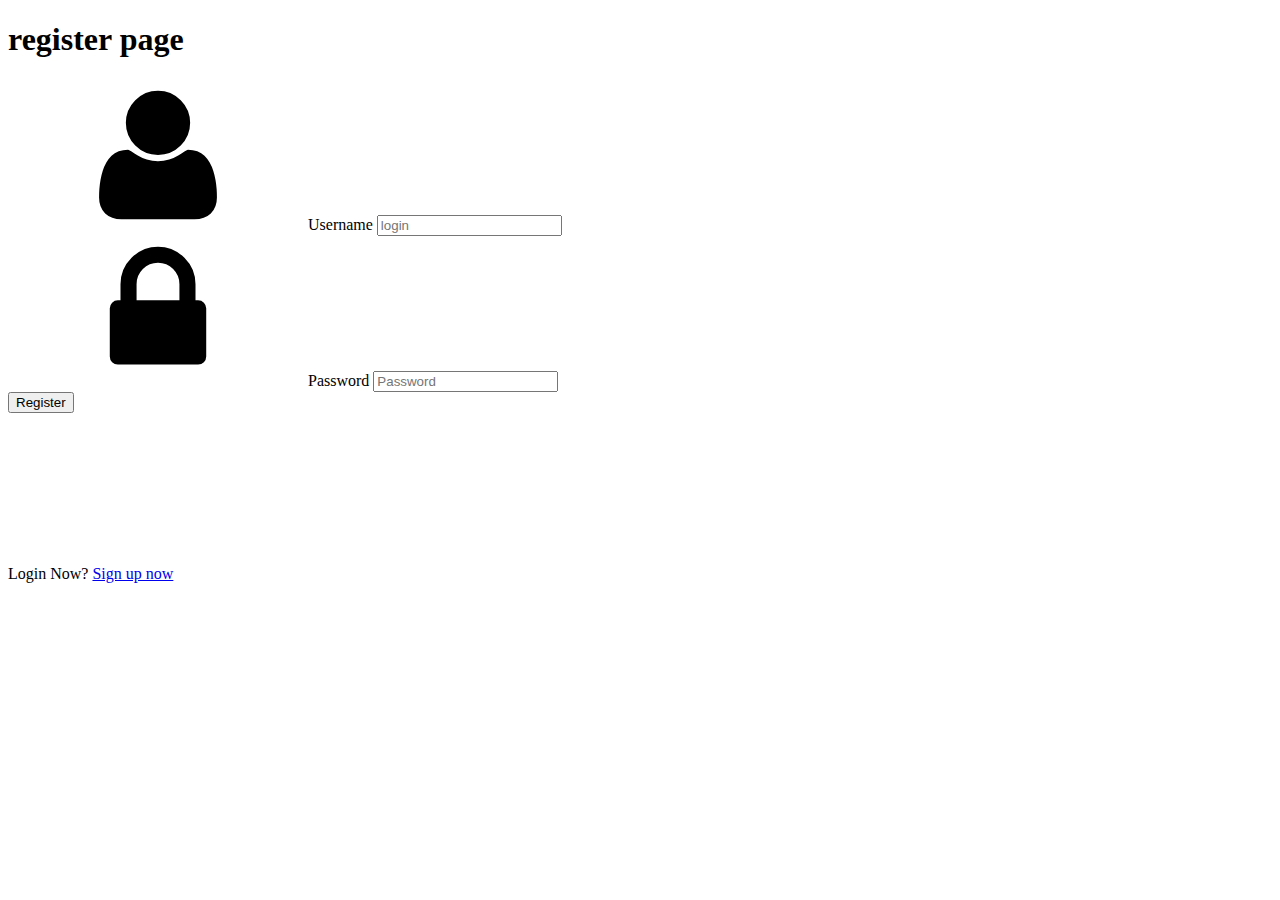
==== src/main/resources/templates/register_page.html @ 2e49d629 "add new project" ====
<!DOCTYPE html>
<html lang="en">
<head>
    <meta charset="UTF-8">
    <title>register page</title>
    <link rel="stylesheet" href="css/style.css">
</head>
<body>
<h1>register page</h1>
<div class="grid">

    <form action="https://httpbin.org/post" method="POST" class="form login">

        <div class="form__field">
            <label for="login__username"><svg class="icon"><use xmlns:xlink="http://www.w3.org/1999/xlink" xlink:href="#user"></use></svg><span class="hidden">Username</span></label>
            <input id="login__username" type="text" name="login" class="form__input" placeholder="login" required>
        </div>

        <div class="form__field">
            <label for="login__password"><svg class="icon"><use xmlns:xlink="http://www.w3.org/1999/xlink" xlink:href="#lock"></use></svg><span class="hidden">Password</span></label>
            <input id="login__password" type="password" name="password" class="form__input" placeholder="Password" required>
        </div>

        <div class="form__field">
            <input type="submit" value="Register">
        </div>

    </form>

    <p class="text--center">Login Now? <a href="/login">Sign up now</a> <svg class="icon"><use xmlns:xlink="http://www.w3.org/1999/xlink" xlink:href="assets/images/icons.svg#arrow-right"></use></svg></p>

</div>

<svg xmlns="http://www.w3.org/2000/svg" class="icons"><symbol id="arrow-right" viewBox="0 0 1792 1792"><path d="M1600 960q0 54-37 91l-651 651q-39 37-91 37-51 0-90-37l-75-75q-38-38-38-91t38-91l293-293H245q-52 0-84.5-37.5T128 1024V896q0-53 32.5-90.5T245 768h704L656 474q-38-36-38-90t38-90l75-75q38-38 90-38 53 0 91 38l651 651q37 35 37 90z"/></symbol><symbol id="lock" viewBox="0 0 1792 1792"><path d="M640 768h512V576q0-106-75-181t-181-75-181 75-75 181v192zm832 96v576q0 40-28 68t-68 28H416q-40 0-68-28t-28-68V864q0-40 28-68t68-28h32V576q0-184 132-316t316-132 316 132 132 316v192h32q40 0 68 28t28 68z"/></symbol><symbol id="user" viewBox="0 0 1792 1792"><path d="M1600 1405q0 120-73 189.5t-194 69.5H459q-121 0-194-69.5T192 1405q0-53 3.5-103.5t14-109T236 1084t43-97.5 62-81 85.5-53.5T538 832q9 0 42 21.5t74.5 48 108 48T896 971t133.5-21.5 108-48 74.5-48 42-21.5q61 0 111.5 20t85.5 53.5 62 81 43 97.5 26.5 108.5 14 109 3.5 103.5zm-320-893q0 159-112.5 271.5T896 896 624.5 783.5 512 512t112.5-271.5T896 128t271.5 112.5T1280 512z"/></symbol></svg>

</body>
</html>
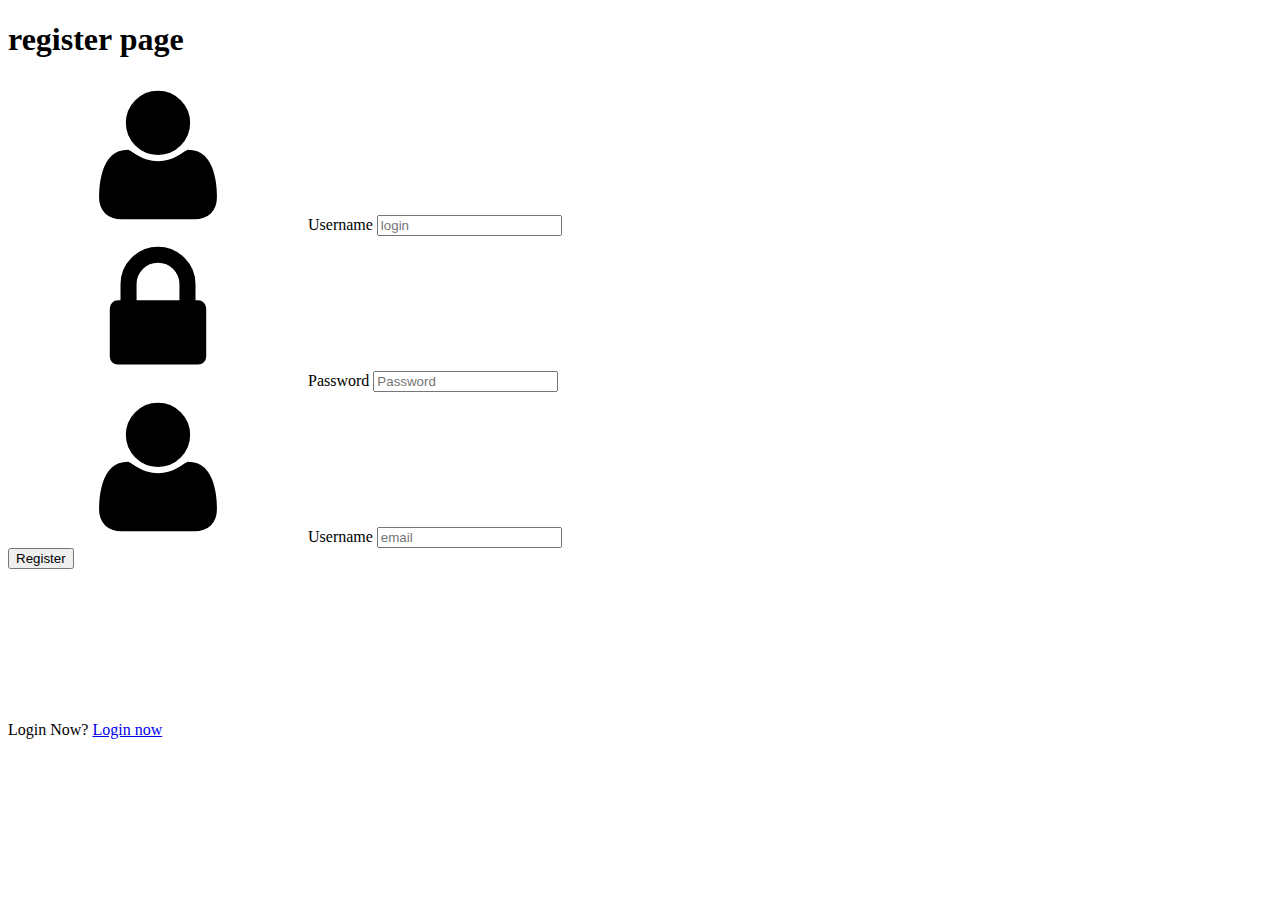
==== commit e77b40bf: "add dummy code...." ====
--- a/src/main/resources/templates/register_page.html
+++ b/src/main/resources/templates/register_page.html
@@ -1,5 +1,5 @@
 <!DOCTYPE html>
-<html lang="en">
+<html lang="en" xmlns:th="http://www.thymeleaf.org">
 <head>
     <meta charset="UTF-8">
     <title>register page</title>
@@ -9,7 +9,7 @@
 <h1>register page</h1>
 <div class="grid">
 
-    <form action="https://httpbin.org/post" method="POST" class="form login">
+    <form action="/register" method="POST" class="form login" th:object="${registerRequest}">
 
         <div class="form__field">
             <label for="login__username"><svg class="icon"><use xmlns:xlink="http://www.w3.org/1999/xlink" xlink:href="#user"></use></svg><span class="hidden">Username</span></label>
@@ -22,12 +22,17 @@
         </div>
 
         <div class="form__field">
+            <label for="login__username"><svg class="icon"><use xmlns:xlink="http://www.w3.org/1999/xlink" xlink:href="#user"></use></svg><span class="hidden">Username</span></label>
+            <input id="login__username" type="text" name="email" class="form__input" placeholder="email" required>
+        </div>
+
+        <div class="form__field">
             <input type="submit" value="Register">
         </div>
 
     </form>
 
-    <p class="text--center">Login Now? <a href="/login">Sign up now</a> <svg class="icon"><use xmlns:xlink="http://www.w3.org/1999/xlink" xlink:href="assets/images/icons.svg#arrow-right"></use></svg></p>
+    <p class="text--center">Login Now? <a href="/login">Login now</a> <svg class="icon"><use xmlns:xlink="http://www.w3.org/1999/xlink" xlink:href="assets/images/icons.svg#arrow-right"></use></svg></p>
 
 </div>
 
